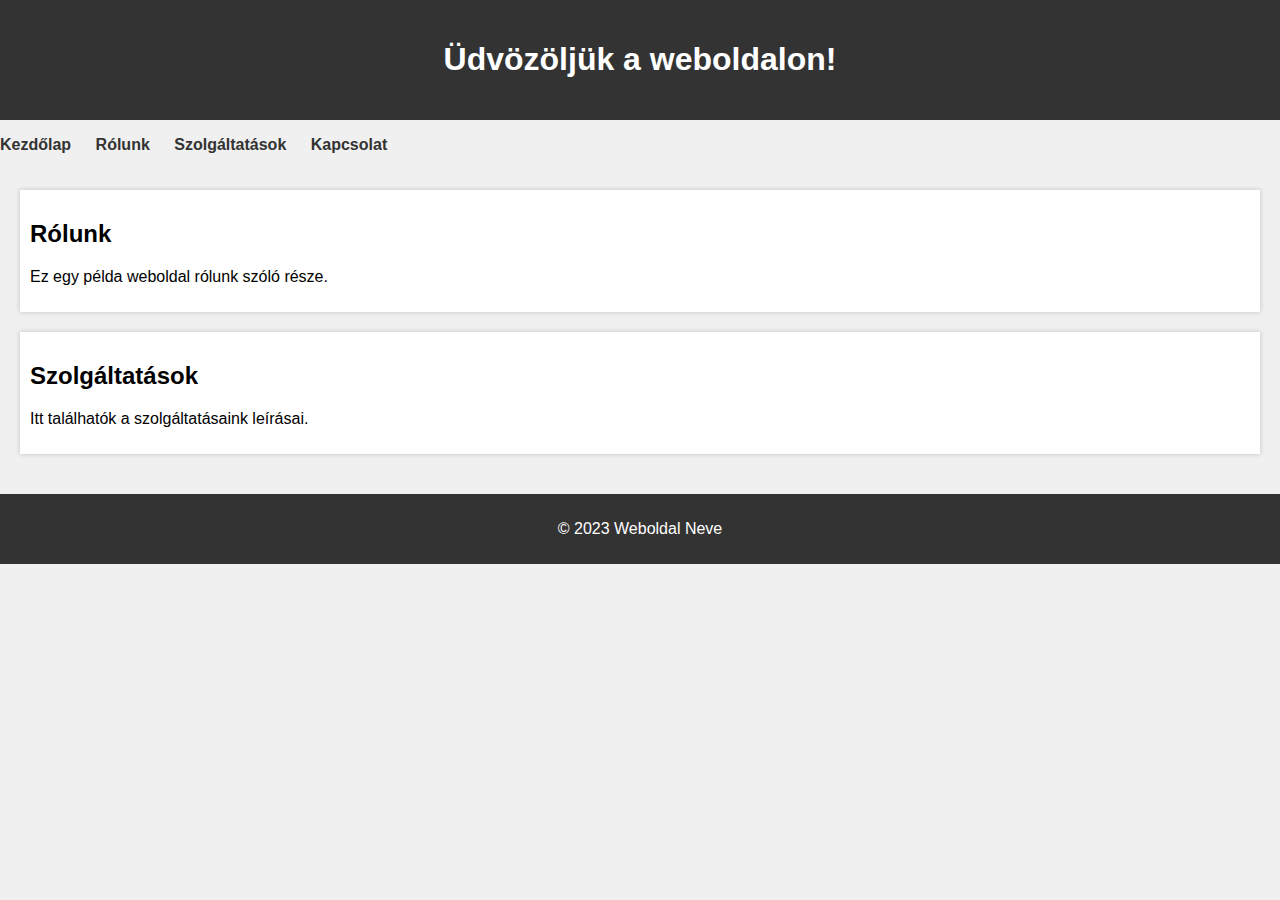
==== index.html @ 5ecc7c17 "sum" ====
<!DOCTYPE html>
<html>
<head>
    <meta charset="UTF-8">
    <title>Weboldal Címe</title>
    <link rel="stylesheet" type="text/css" href="style.css">
</head>
<body>
    <header>
        <h1>Üdvözöljük a weboldalon!</h1>
    </header>
    <nav>
        <ul>
            <li><a href="#">Kezdőlap</a></li>
            <li><a href="#">Rólunk</a></li>
            <li><a href="#">Szolgáltatások</a></li>
            <li><a href="#">Kapcsolat</a></li>
        </ul>
    </nav>
    <main>
        <section>
            <h2>Rólunk</h2>
            <p>Ez egy példa weboldal rólunk szóló része.</p>
        </section>
        <section>
            <h2>Szolgáltatások</h2>
            <p>Itt találhatók a szolgáltatásaink leírásai.</p>
        </section>
    </main>
    <footer>
        <p>&copy; 2023 Weboldal Neve</p>
    </footer>
</body>
</html>
---- style.css ----
/* Alap stílusok */
body {
    font-family: Arial, sans-serif;
    background-color: #f0f0f0;
    margin: 0;
    padding: 0;
}

header {
    background-color: #333;
    color: #fff;
    text-align: center;
    padding: 20px;
}

nav ul {
    list-style-type: none;
    padding: 0;
}

nav li {
    display: inline;
    margin-right: 20px;
}

nav a {
    text-decoration: none;
    color: #333;
    font-weight: bold;
}

main {
    padding: 20px;
}

section {
    margin-bottom: 20px;
    padding: 10px;
    background-color: #fff;
    box-shadow: 0 0 5px rgba(0, 0, 0, 0.2);
}

footer {
    background-color: #333;
    color: #fff;
    text-align: center;
    padding: 10px;
}

/* Media query példa: a stílus módosítása kisebb kijelzőkön */
@media (max-width: 600px) {
    nav ul {
        text-align: center;
    }

    nav li {
        display: block;
        margin: 10px 0;
    }
}
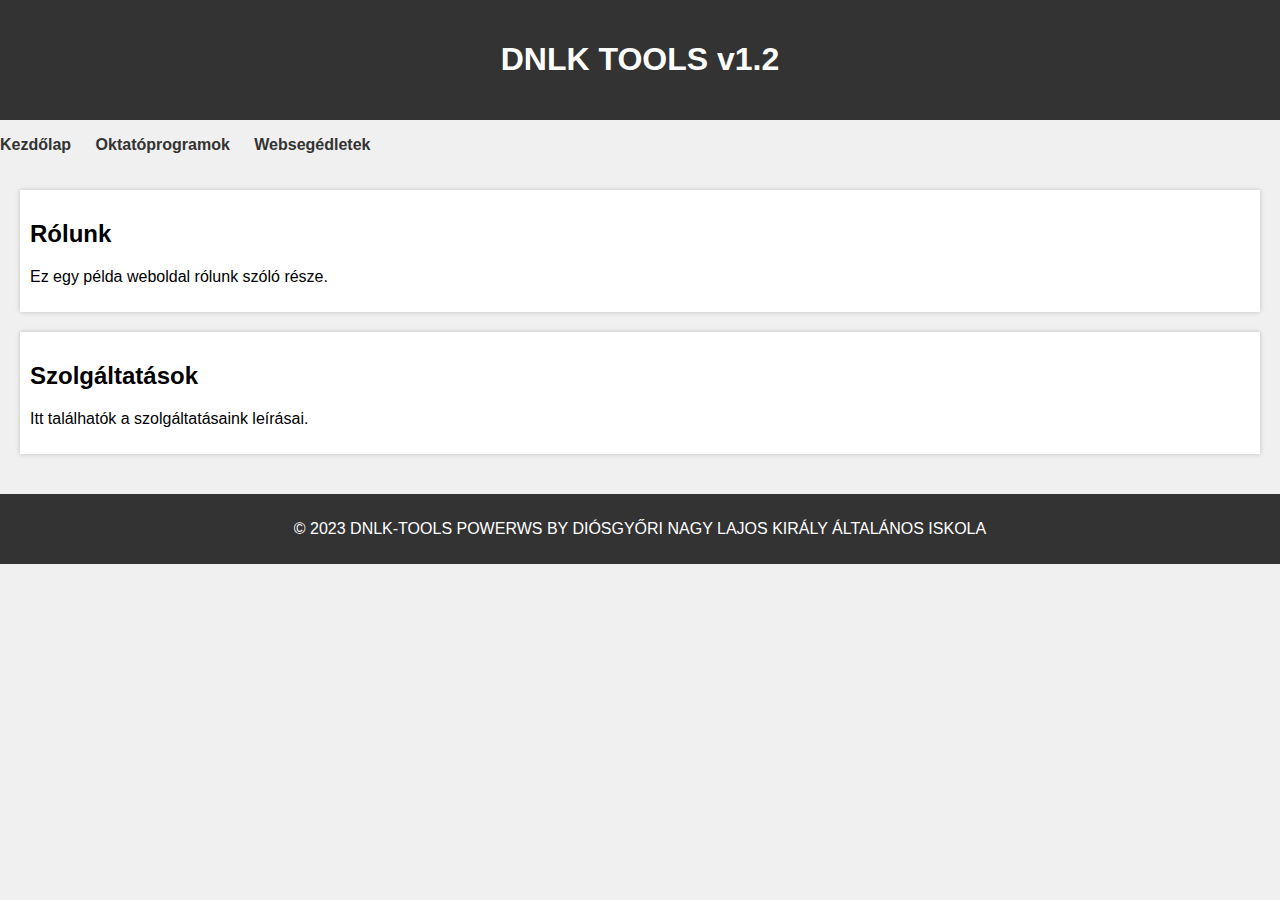
==== commit fb66c544: "Update index.html" ====
--- a/index.html
+++ b/index.html
@@ -2,19 +2,18 @@
 <html>
 <head>
     <meta charset="UTF-8">
-    <title>Weboldal Címe</title>
+    <title>DNLK-TOOLS</title>
     <link rel="stylesheet" type="text/css" href="style.css">
 </head>
 <body>
     <header>
-        <h1>Üdvözöljük a weboldalon!</h1>
+        <h1>DNLK TOOLS v1.2</h1>
     </header>
     <nav>
         <ul>
-            <li><a href="#">Kezdőlap</a></li>
-            <li><a href="#">Rólunk</a></li>
-            <li><a href="#">Szolgáltatások</a></li>
-            <li><a href="#">Kapcsolat</a></li>
+            <li><a href="https://devdnlk.github.io/dnlk/">Kezdőlap</a></li>
+            <li><a href="#">Oktatóprogramok</a></li>
+            <li><a href="#">Websegédletek</a></li>
         </ul>
     </nav>
     <main>
@@ -28,7 +27,7 @@
         </section>
     </main>
     <footer>
-        <p>&copy; 2023 Weboldal Neve</p>
+        <p>&copy; 2023 DNLK-TOOLS POWERWS BY DIÓSGYŐRI NAGY LAJOS KIRÁLY ÁLTALÁNOS ISKOLA </p>
     </footer>
 </body>
-</html>+</html>
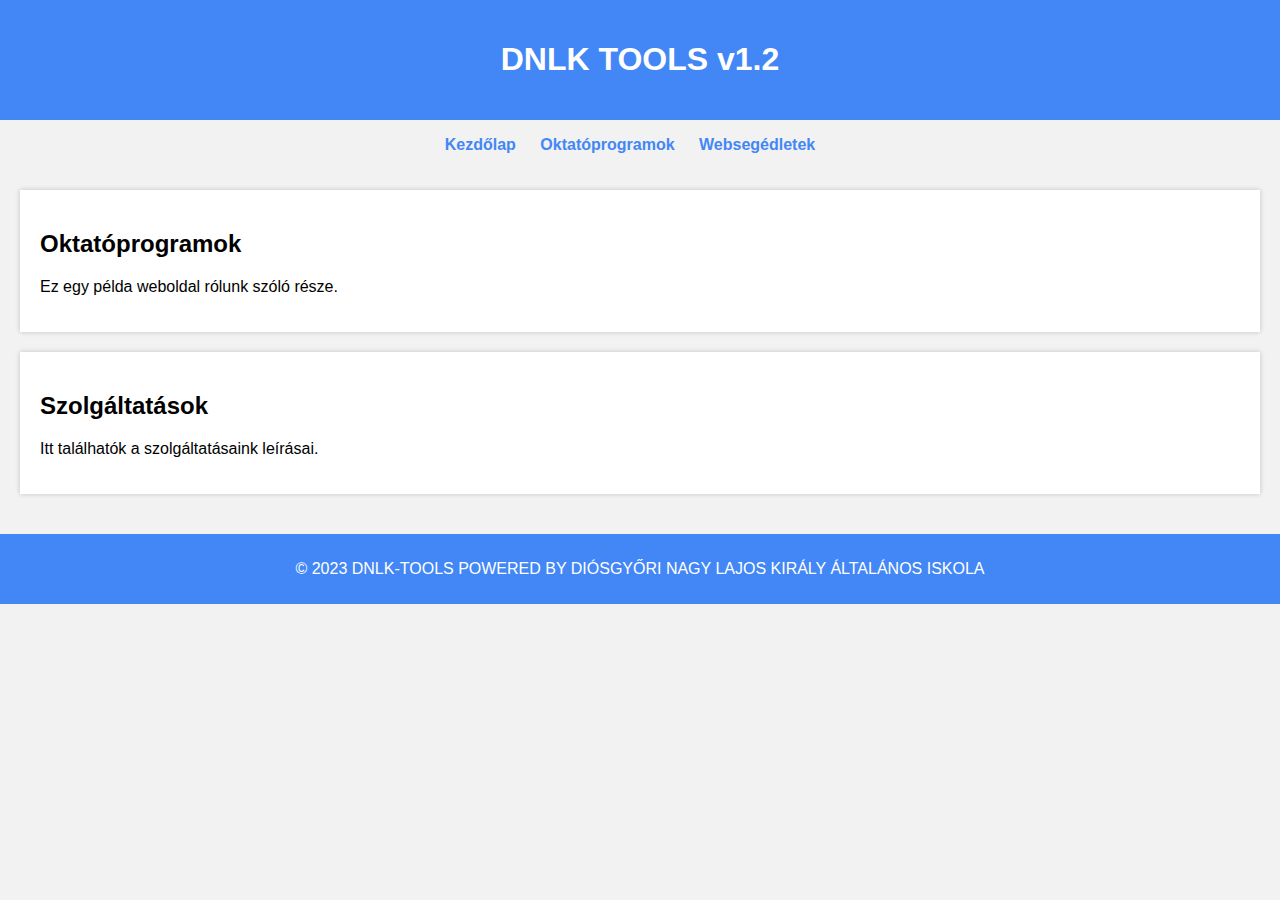
==== commit 644954b6: "Update index.html" ====
--- a/index.html
+++ b/index.html
@@ -18,7 +18,7 @@
     </nav>
     <main>
         <section>
-            <h2>Rólunk</h2>
+            <h2>Oktatóprogramok</h2>
             <p>Ez egy példa weboldal rólunk szóló része.</p>
         </section>
         <section>
@@ -27,7 +27,7 @@
         </section>
     </main>
     <footer>
-        <p>&copy; 2023 DNLK-TOOLS POWERWS BY DIÓSGYŐRI NAGY LAJOS KIRÁLY ÁLTALÁNOS ISKOLA </p>
+        <p>&copy; 2023 DNLK-TOOLS POWERED BY DIÓSGYŐRI NAGY LAJOS KIRÁLY ÁLTALÁNOS ISKOLA</p>
     </footer>
 </body>
 </html>
--- a/style.css
+++ b/style.css
@@ -1,13 +1,13 @@
 /* Alap stílusok */
 body {
     font-family: Arial, sans-serif;
-    background-color: #f0f0f0;
+    background-color: #f2f2f2;
     margin: 0;
     padding: 0;
 }
 
 header {
-    background-color: #333;
+    background-color: #4287f5;
     color: #fff;
     text-align: center;
     padding: 20px;
@@ -16,6 +16,7 @@
 nav ul {
     list-style-type: none;
     padding: 0;
+    text-align: center;
 }
 
 nav li {
@@ -25,7 +26,7 @@
 
 nav a {
     text-decoration: none;
-    color: #333;
+    color: #4287f5;
     font-weight: bold;
 }
 
@@ -35,26 +36,14 @@
 
 section {
     margin-bottom: 20px;
-    padding: 10px;
+    padding: 20px;
     background-color: #fff;
     box-shadow: 0 0 5px rgba(0, 0, 0, 0.2);
 }
 
 footer {
-    background-color: #333;
+    background-color: #4287f5;
     color: #fff;
     text-align: center;
     padding: 10px;
 }
-
-/* Media query példa: a stílus módosítása kisebb kijelzőkön */
-@media (max-width: 600px) {
-    nav ul {
-        text-align: center;
-    }
-
-    nav li {
-        display: block;
-        margin: 10px 0;
-    }
-}